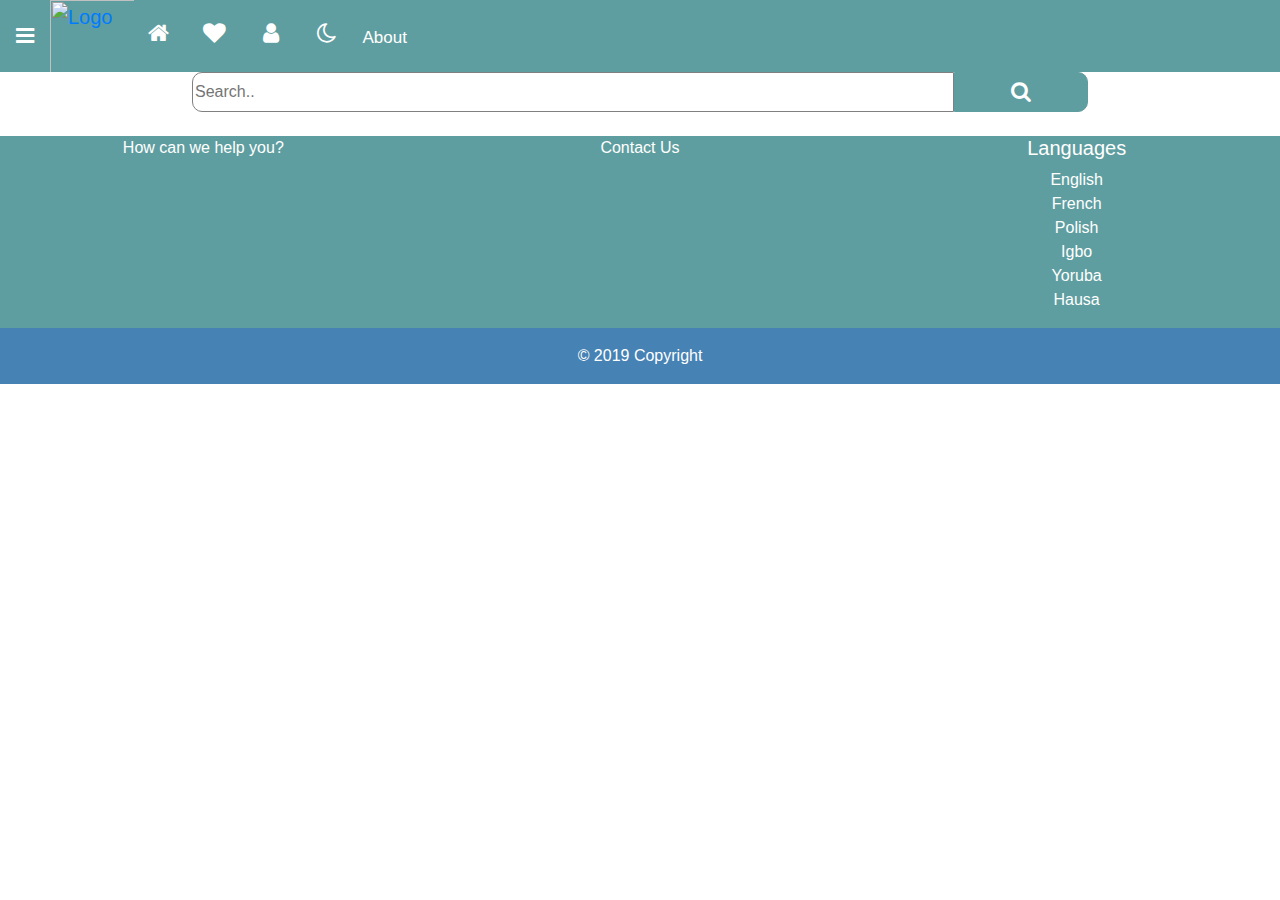
==== default.html @ 87f59819 "Add files via upload" ====
<!DPCTYPE html>
<html>
    <head>
    <meta charset="utf-8">
    <meta name="viewport" content="width=device-width, initial-scale=1, shrink-to-fit=yes">
    <meta name="description" content="">
    <meta name="author" content="">
    
        
    <!--Template based on URL below-->
    <link rel="canonical" href="https://getbootstrap.com/docs/4.3/examples/starter-template/">
    
    <!-- Bootstrap core CSS -->
    <link rel="stylesheet" href="https://stackpath.bootstrapcdn.com/bootstrap/4.3.1/css/bootstrap.min.css" integrity="sha384-ggOyR0iXCbMQv3Xipma34MD+dH/1fQ784/j6cY/iJTQUOhcWr7x9JvoRxT2MZw1T" crossorigin="anonymous">
    
    <link rel="stylesheet" href="https://cdnjs.cloudflare.com/ajax/libs/font-awesome/4.7.0/css/font-awesome.min.css">
    <link rel="stylesheet" href="https://maxcdn.bootstrapcdn.com/bootstrap/4.3.1/css/bootstrap.min.css">
    <script src="https://ajax.googleapis.com/ajax/libs/jquery/3.3.1/jquery.min.js"></script>
    <script src="https://cdnjs.cloudflare.com/ajax/libs/popper.js/1.14.7/umd/popper.min.js"></script>
    <script src="https://maxcdn.bootstrapcdn.com/bootstrap/4.3.1/js/bootstrap.min.js"></script>
       <script>
            function openNav() 
            {
                document.getElementById("side").style.width = "240px";
            }

            /* Set the width of the side navigation to 0 */
            function closeNav() 
            {
                document.getElementById("side").style.width = "0";
            }
        </script>
        <script>
                    function night()
                    {
                        var color=document.getElementById('bod').style.color;
                        var backgroundColor=document.getElementById('bod').style.backgroundColor="black";
                        /*
                        if (backgroundColor=="white")
                            {
                                document.getElementById('bod').style.backgroundColor="black";
                            }
                        else if (backgroundColor=="black")
                            {
                                document.getElementById('bod').style.backgroundColor="black";
                            }*/
                    }
                </script>
    <!-- Place your stylesheet here-->
    <link href="pet-app.css" rel="stylesheet">
        <title>
            Profile
        </title>
    </head>
    
    <body id="bod">
        <nav class="navbar navbar-expand-md">
            <div id="side" class="sidenav">
                <a href="javascript:void(0)" class="closebtn" onclick="closeNav()">&times;</a>
                <br><br><br>
                <ul>
                <li><a href="#">Pets</a></li>
                <li><a href="#">Food & Nutrition</a></li>
                <li><a href="#">Accessories</a></li>
                <li><a href="#">Find a Vet</a></li>
                </ul>
            </div>
            <span onclick="openNav()" id="open" class="icon"><i class="fa fa-bars fa-lg"></i></span>
            &ensp;&ensp;
            <a href="#" class="navbar-brand"><img src="logo1.png" alt="Logo" id="logo"></a>
            <button class="navbar-toggler" type="button" data-toggle="collapse" data-target="#nav-collapse" aria-controls="nav-collapse" aria-expanded="false" aria-label="Toggle navigation"><i class="fa fa-bars fa-lg"></i></button>
            <div class="collapse navbar-collapse" id="nav-collapse">
            <ul class="navbar-nav mr-auto">
                <li class="nav-item active"><a class="nav-link" data-toggle="tootlip" data-placement="bottom" title="Home" href="index.html"><i class="fa fa-home fa-lg"><span class="sr-only">current</span></i></a></li>
                <li class="nav-item"><a class="nav-link" data-toggle="tootlip" data-placement="bottom" title="Likes" href=""><i class="fa fa-heart fa-lg"></i></a></li>
                <li class="nav-item"><a class="nav-link" data-toggle="tootlip" data-placement="bottom" title="Profile" href="profile.html"><i class="fa fa-user fa-lg"></i></a></li>
                <li class="nav-item" id="mode"><a class="nav-link" data-toggle="tootlip" data-placement="bottom" title="night mode" onclick="night()" style="color: white;"><i class="fa fa-moon-o fa-lg"></i></a></li>
                <li class="nav-item"><a class="nav-link" href="">About</a></li>
            </ul>
            </div>
        </nav>
        <div class="form-group has-search" id="search">
            <input type="search" placeholder="Search..">
            <button type="submit" id="search-btn"><i class="fa fa-search fa-lg"></i></button>
            </div>
            <br><br>
        <footer class="page-footer">
                    <div class="row">
                        <div class="col-xl-4">
                            <p>How can we help you?</p>
                        </div>
                        <div class="col-xl-4">
                            <p>Contact Us</p>
                        </div>
                        <div class="col-xl-4">
                            <h5>Languages</h5>
                            <p>English<br>French<br>Polish<br>Igbo<br>Yoruba<br>Hausa</p>
                        </div>
                    </div>
                    <div class="footer-copyright text-center py-3" id="copy">© 2019 Copyright
                    </div>
                </footer>
    </body>
</html>
---- pet-app.css ----
#body
{
    background-color: white;
}
.navbar
{
    background-color:cadetblue;
    height: 8%;
}

#logo
{
    height: 130%;
    margin-top: auto;
    margin-bottom: auto;
}

@media only screen and (max-width:800px)
{
    #logo
    {
        top: 100%;
        bottom: 100%;
        position: absolute;
        left: 15%;
        height: 90%;
        
    }
}

.navbar ul li
{
    height: 50px;
}

.navbar button i
{
    color: white;
}

#sign
{
    float: right;
    right: 0;
}

.navbar ul li a {
  float: left;
  display: block;
  color: white;
  text-align: center;
  padding: 14px 16px;
  text-decoration: none;
  font-size: 17px;
  height: 100%;
  z-index: 100;
}

/* Change the color of links on hover */
.navbar ul li a:hover 
{
  background-color: gainsboro;
  color: black;
  display: block;
  height: 100%;
}

.nav-item .active 
{
  background-color: mediumpurple;
  color: white;
}

.sidenav 
{
  height: 100%; /* 100% Full-height */
  width: 0;
  position: fixed; /* Stay in place */
  z-index: 100; /* Stay on top */
  top: 0; /* Stay at the top */
  left: 0;
  background-color: cadetblue; /* Black*/
  overflow: hidden; /* Disable horizontal scroll */
  padding-top: 0px; /* Place content 60px from the top */
  transition: 0.5s; /* 0.5 second transition effect to slide in the sidenav */
}

.sidenav a
{
    float: left;
    left: 0;
    width: 100%;
    display: block;
    text-decoration: none;
    color: white;
}

.sidenav ul
{
    list-style-type: none;
    margin-left: auto;
    margin-right: auto;

}

.sidenav .closebtn 
{
  position: absolute;
  top: 0;
  right: 25px;
  font-size: 25px;
  margin-left: 50px;
  float: left;
}

#open
{
    float: left;
    margin-top: auto;
    margin-bottom: auto;
}


#open
{
    cursor: pointer;
    color: white;
}

.sidenav ul li:hover
{
    display: block;
    width: 100%;
}

.navbar-nav li a i
{
    width: 40px;
}

i
{
    width: 50%;
}

#search
{
    width: 70%;
    margin-right: auto;
    margin-left: auto;
    border: 5px;
}

input[type=search]
{
    width: 85%;
    border-bottom-left-radius: 10px;
    border-top-left-radius: 10px;   
    height: 40px;
    border: solid 1px gray;
    float: left;
}

#search-btn
{
    height: 40px;
    width: 15%;
    border-bottom-right-radius: 10px;
    border-top-right-radius: 10px;
    float: left;
    background-color:cadetblue;
    border: 1px solid cadetblue;
    color: white;
}

#discounts
{
    height: 60%;
    width: 100%;
    margin-left: auto;
    margin-right: auto;
}

@media only screen and (max-width:900px)
    {
        #discounts
        {
            height: 20%;
            width: 100%;
        }
    }

.carousel-item img
{
    height: 100%;
    width: 100%
}

.row .card
{
    height: 250px;
    width: 19%;
    margin-left: 0;
}

@media only screen and (max-width:800px)
    {
        .row
        {
            font-size: 15px;
            width: 100%;
        }
    }


#products img
{
    width: 100%;
    height:60%;
}

#products p,h6
{
    text-align: center;
    width: auto;
}
 @media only screen and (max-width:800px)
    {
        #products p,h6
        {
            font-size: 15px;
            width: 100%;
        }
        .row .card
        {
            height: 150px;
            width: 19%;
            margin-left: 0;
        }
        #products img
        {
            width: 100%;
            height:55%;
        }
    }

 @media only screen and (max-width:630px)
    {
        #products p,h6
        {
            font-size: 10px;
            width: 100%;
        }
        .row .card
        {
            height: 150px;
            width: 23%;
            margin-left: 0;
        }
        #card-last
        {
            display: none;
        }
        #products img
        {
            width: 100%;
            height:55%;
        }     
    }

.page-footer
{
    background-color: cadetblue;
    color: white;
    position: relative;
    width: 100%;
    bottom: 0;
    text-align: center;
}

#copy
{
    background-color:steelblue;
    color: white;
}



/*Profile page*/







/*Signing page*/
#form
{
    margin-left: auto;
    margin-right: auto;
    /*border: 15px solid gray;*/
    background-color:transparent;
    width: 50%;
    /*border-radius: 10px;*/
}

#signlogo
{
    height: 120px;
    width: 200px;
    margin-left: 200px;
}

input[type=text],input[type=password],input[type=number],input[type=email]
{
    border: none;
    border-radius: 0px;
    border-bottom: 2px solid black;
    background-color: transparent;
}

@media only screen and (max-width:630px)
{
    #form
    {
        margin-left: auto;
        margin-right: auto;
        border: 15px solid white;
        background-color: white;
        width: 80%;
        border-radius: 10px;
    }
    #signlogo
{
    width: 50%;
    margin-left: 25%;
   
}

}
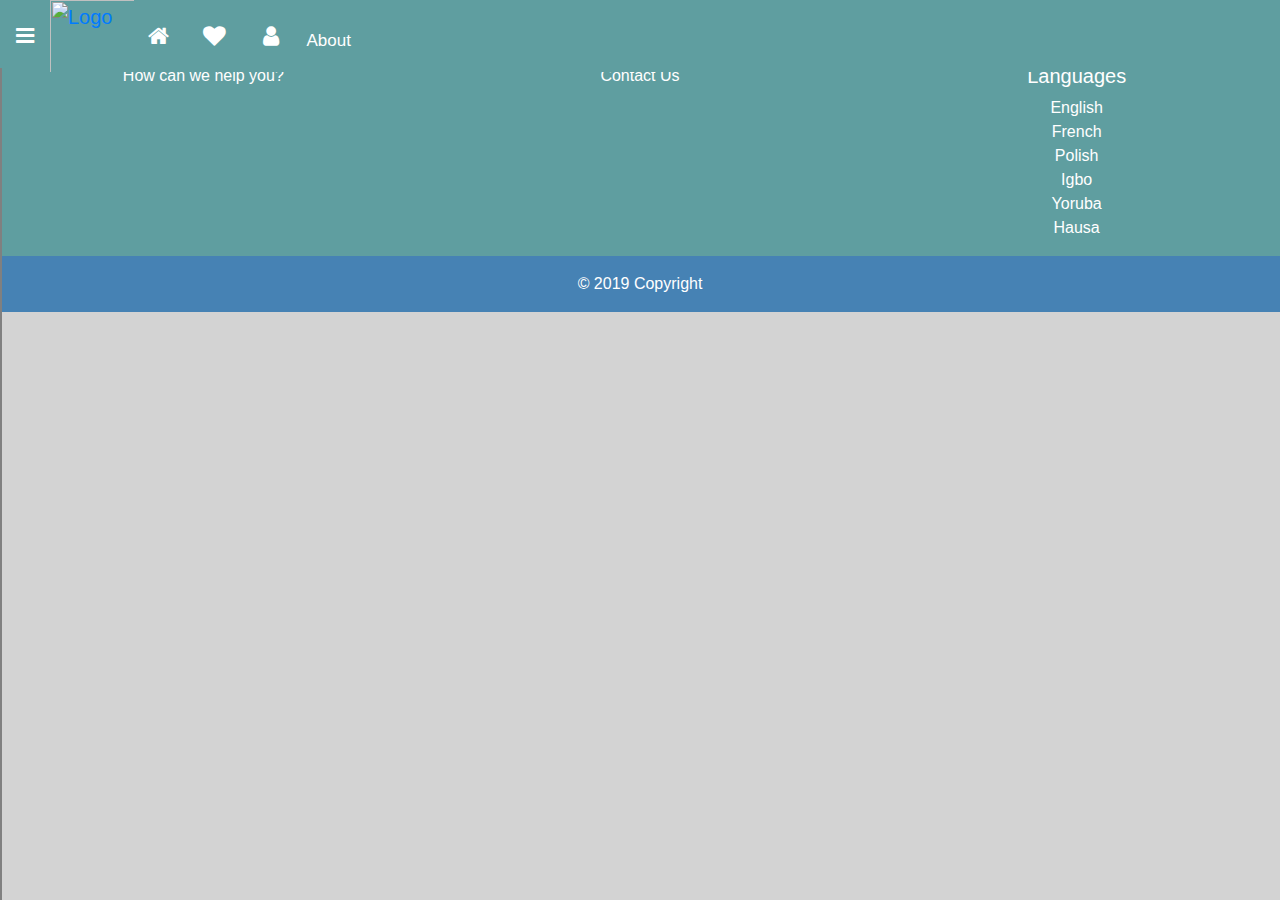
==== commit 01343844: "Add files via upload" ====
--- a/default.html
+++ b/default.html
@@ -15,6 +15,7 @@
     
     <link rel="stylesheet" href="https://cdnjs.cloudflare.com/ajax/libs/font-awesome/4.7.0/css/font-awesome.min.css">
     <link rel="stylesheet" href="https://maxcdn.bootstrapcdn.com/bootstrap/4.3.1/css/bootstrap.min.css">
+    <link rel="icon" href="logo1.png">
     <script src="https://ajax.googleapis.com/ajax/libs/jquery/3.3.1/jquery.min.js"></script>
     <script src="https://cdnjs.cloudflare.com/ajax/libs/popper.js/1.14.7/umd/popper.min.js"></script>
     <script src="https://maxcdn.bootstrapcdn.com/bootstrap/4.3.1/js/bootstrap.min.js"></script>
@@ -30,38 +31,51 @@
                 document.getElementById("side").style.width = "0";
             }
         </script>
-        <script>
-                    function night()
-                    {
-                        var color=document.getElementById('bod').style.color;
-                        var backgroundColor=document.getElementById('bod').style.backgroundColor="black";
-                        /*
-                        if (backgroundColor=="white")
-                            {
-                                document.getElementById('bod').style.backgroundColor="black";
-                            }
-                        else if (backgroundColor=="black")
-                            {
-                                document.getElementById('bod').style.backgroundColor="black";
-                            }*/
-                    }
-                </script>
     <!-- Place your stylesheet here-->
     <link href="pet-app.css" rel="stylesheet">
         <title>
-            Profile
+            Royal Pet Stores|Profile
         </title>
     </head>
     
     <body id="bod">
-        <nav class="navbar navbar-expand-md">
+        <nav class="navbar navbar-expand-md fixed-top">
             <div id="side" class="sidenav">
                 <a href="javascript:void(0)" class="closebtn" onclick="closeNav()">&times;</a>
                 <br><br><br>
                 <ul>
-                <li><a href="#">Pets</a></li>
-                <li><a href="#">Food & Nutrition</a></li>
-                <li><a href="#">Accessories</a></li>
+                <div class="dropdown">
+                <li><a href="#" class="dropdown-toggle" data-toggle="dropdown">Pets</a>
+                    <ul class="dropdown-menu">
+                        <li><a href="#" class="dropdown-item">Dogs</a></li>
+                        <li><a href="#" class="dropdown-item">Cats</a></li>
+                        <li><a href="#" class="dropdown-item">Hamsters</a></li>
+                        <li><a href="#" class="dropdown-item">Birds</a></li>
+                        <li><a href="#" class="dropdown-item">Fish</a></li>
+                    </ul>
+                </li>
+                </div>
+                <div class="dropdown">
+                <li><a href="#" class="dropdown-toggle" data-toggle="dropdown">Food & Nutrition</a>
+                    <ul class="dropdown-menu">
+                        <li><a href="#" class="dropdown-item">Dry food</a></li>
+                        <li><a href="#" class="dropdown-item">Wet food</a></li>
+                        <li><a href="#" class="dropdown-item">Fish food</a></li>
+                        <li><a href="#">Supplements</a></li>
+                    </ul>
+                </li>
+               </div>
+                <div class="dropdown">
+                <li><a href="#" class="dropdown-toggle" data-toggle="dropdown">Accessories</a>
+                    <ul class="dropdown-menu">
+                        <li><a href="#" class="dropdown-item">Collars & leashes</a></li>
+                        <li><a href="#" class="dropdown-item">Bowls & feeers</a></li>
+                        <li><a href="#" class="dropdown-item">Grooming</a></li>
+                        <li><a href="#" class="dropdown-item">Toys</a></li>
+                        <li><a href="#" class="dropdown-item">Cages & crates</a></li>
+                    </ul>
+                </li>
+                </div>
                 <li><a href="#">Find a Vet</a></li>
                 </ul>
             </div>
@@ -74,7 +88,6 @@
                 <li class="nav-item active"><a class="nav-link" data-toggle="tootlip" data-placement="bottom" title="Home" href="index.html"><i class="fa fa-home fa-lg"><span class="sr-only">current</span></i></a></li>
                 <li class="nav-item"><a class="nav-link" data-toggle="tootlip" data-placement="bottom" title="Likes" href=""><i class="fa fa-heart fa-lg"></i></a></li>
                 <li class="nav-item"><a class="nav-link" data-toggle="tootlip" data-placement="bottom" title="Profile" href="profile.html"><i class="fa fa-user fa-lg"></i></a></li>
-                <li class="nav-item" id="mode"><a class="nav-link" data-toggle="tootlip" data-placement="bottom" title="night mode" onclick="night()" style="color: white;"><i class="fa fa-moon-o fa-lg"></i></a></li>
                 <li class="nav-item"><a class="nav-link" href="">About</a></li>
             </ul>
             </div>
--- a/pet-app.css
+++ b/pet-app.css
@@ -1,7 +1,8 @@
-#body
-{
-    background-color: white;
-}
+body
+{
+    background-color:lightgrey;
+}
+
 .navbar
 {
     background-color:cadetblue;
@@ -30,7 +31,9 @@
 
 .navbar ul li
 {
-    height: 50px;
+    height: 45px;
+    background-color: cadetblue;
+    width: 100%;
 }
 
 .navbar button i
@@ -44,45 +47,48 @@
     right: 0;
 }
 
-.navbar ul li a {
-  float: left;
-  display: block;
-  color: white;
-  text-align: center;
-  padding: 14px 16px;
-  text-decoration: none;
-  font-size: 17px;
-  height: 100%;
-  z-index: 100;
+.navbar ul li a 
+{
+      float: left;
+      display: block;
+      color: white;
+      text-align: center;
+      padding: 14px 16px;
+      text-decoration: none;
+      font-size: 17px;
+      height: 100%;
+      z-index: 100;
 }
 
 /* Change the color of links on hover */
 .navbar ul li a:hover 
 {
-  background-color: gainsboro;
-  color: black;
-  display: block;
-  height: 100%;
+      background-color: gainsboro;
+      color: black;
+      display: block;
+      height: 100%;
+      width: 100%;
 }
 
 .nav-item .active 
 {
-  background-color: mediumpurple;
-  color: white;
+      background-color: mediumpurple;
+      color: white;
 }
 
 .sidenav 
 {
-  height: 100%; /* 100% Full-height */
-  width: 0;
-  position: fixed; /* Stay in place */
-  z-index: 100; /* Stay on top */
-  top: 0; /* Stay at the top */
-  left: 0;
-  background-color: cadetblue; /* Black*/
-  overflow: hidden; /* Disable horizontal scroll */
-  padding-top: 0px; /* Place content 60px from the top */
-  transition: 0.5s; /* 0.5 second transition effect to slide in the sidenav */
+      border: 1px solid gray;
+      height: 100%; /* 100% Full-height */
+      width: 0;
+      position: fixed; /* Stay in place */
+      z-index: 100; /* Stay on top */
+      top: 7.5%; /* Stay at the top */
+      left: 0;
+      background-color: cadetblue; /* Black*/
+      overflow: hidden; /* Disable horizontal scroll */
+      padding-top: 0px; /* Place content 60px from the top */
+      transition: 0.5s; /* 0.5 second transition effect to slide in the sidenav */
 }
 
 .sidenav a
@@ -175,7 +181,7 @@
 
 #discounts
 {
-    height: 60%;
+    height: 45%;
     width: 100%;
     margin-left: auto;
     margin-right: auto;
@@ -185,7 +191,7 @@
     {
         #discounts
         {
-            height: 20%;
+            height: 30%;
             width: 100%;
         }
     }
@@ -198,9 +204,16 @@
 
 .row .card
 {
-    height: 250px;
-    width: 19%;
-    margin-left: 0;
+    border: none;
+    height: 270px;
+    width: 18%;
+     margin-left: auto;
+    margin-right: auto;
+}
+
+.card
+{
+    box-shadow: 1px 1px 2px 3px solid black;
 }
 
 @media only screen and (max-width:800px)
@@ -212,7 +225,6 @@
         }
     }
 
-
 #products img
 {
     width: 100%;
@@ -221,6 +233,7 @@
 
 #products p,h6
 {
+    font-size: 14px;
     text-align: center;
     width: auto;
 }
@@ -228,7 +241,7 @@
     {
         #products p,h6
         {
-            font-size: 15px;
+            font-size: 12px;
             width: 100%;
         }
         .row .card
@@ -265,8 +278,49 @@
         {
             width: 100%;
             height:55%;
-        }     
-    }
+        } 
+       
+        #shower h3, #save h3
+        {
+            text-align: center;
+            color: dodgerblue;
+            font-size: 11px;
+        }
+        #shower img
+        {
+            height: 55%;
+            width: 100%;
+        }
+        #shower
+        {
+            width: 45%;
+            height: 200px;
+        }
+    }
+
+#shower,#save
+{
+    width: 45%;
+    height: 200px;
+}
+
+#shower img
+{
+    height: 70%;
+    width: 100%;
+}
+
+#save img
+{
+    height: 100%;
+    width: 100%;
+}
+
+#shower h3
+{
+    text-align: center;
+    color: dodgerblue;
+}
 
 .page-footer
 {
@@ -326,9 +380,9 @@
     {
         margin-left: auto;
         margin-right: auto;
-        border: 15px solid white;
-        background-color: white;
-        width: 80%;
+        /*border: 15px solid white;*/
+        background-color: transparent;
+        width: 90%;
         border-radius: 10px;
     }
     #signlogo
